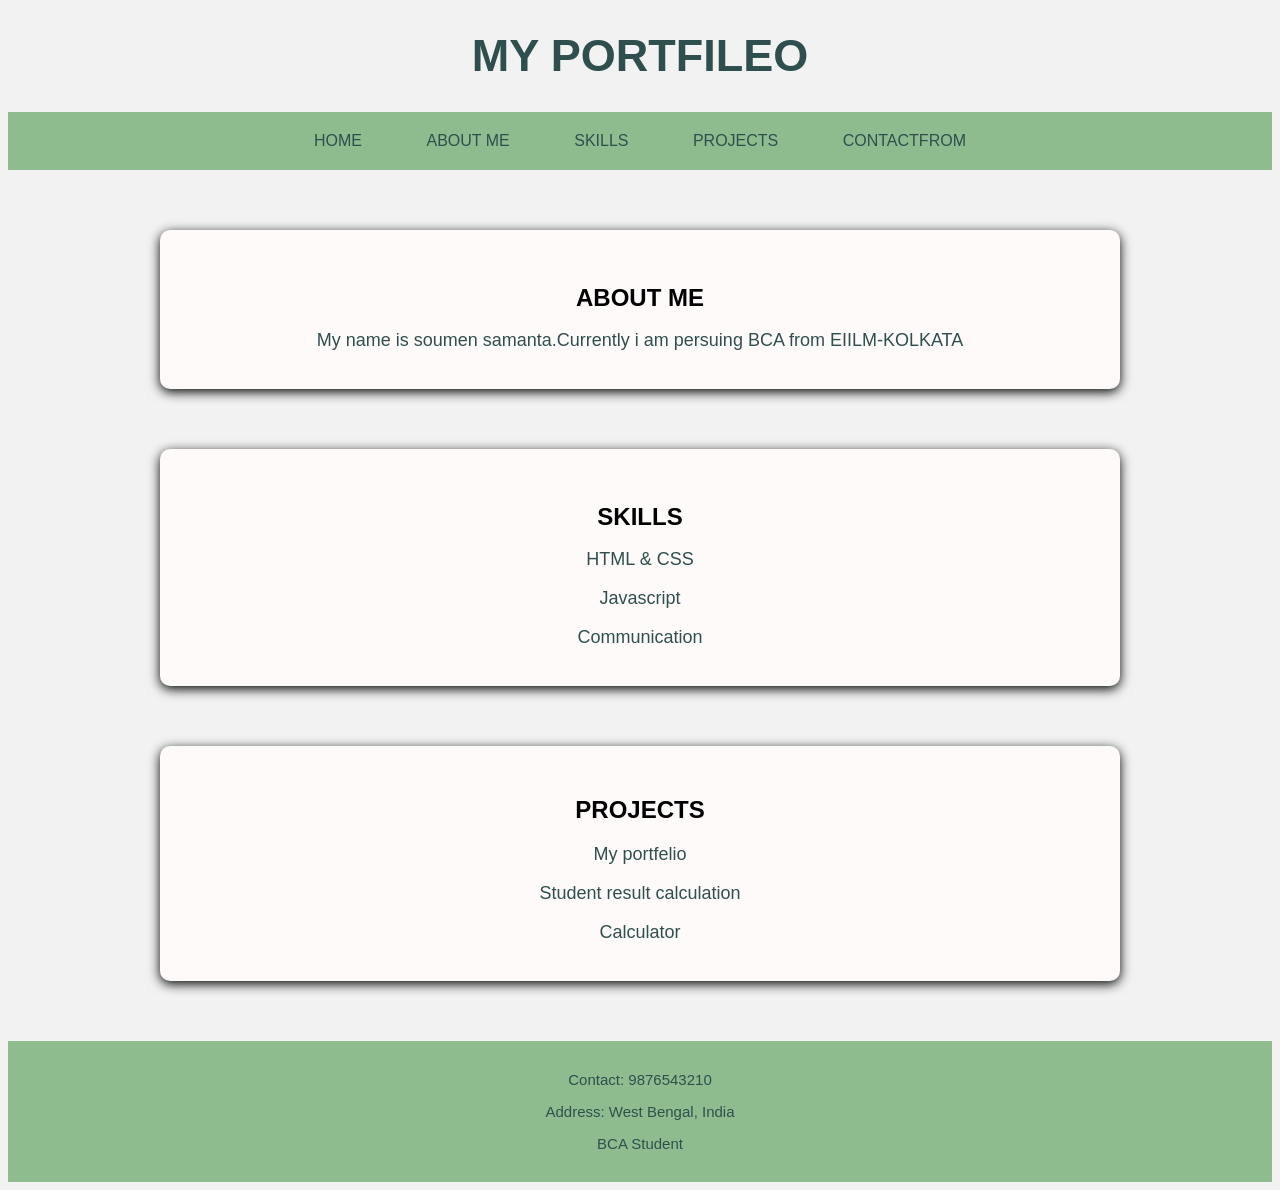
==== index.html @ efc485bc "initial commit" ====
<!DOCTYPE html>
<html lang="en">
<head>
    <meta charset="UTF-8">
    <meta name="viewport" content="width=device-width, initial-scale=1.0">
    <title>My Portfolio</title>
    <link rel="stylesheet" href="style.css">

</head>


<body>

<h1>MY PORTFILEO</h1>

<nav>
        <a href="#HOME">HOME</a>
        <a href="#ABOUT ME">ABOUT ME</a>
        <a href="#SKILLS">SKILLS</a>
        <a href="#PROJECTS">PROJECTS</a>
        <a href="from.html">CONTACTFROM</a>

    </nav>

        <section id="ABOUT ME">
            <h3>ABOUT ME</h3>
            <p>My name is soumen samanta.Currently i am persuing BCA from EIILM-KOLKATA</p>
            
        </section>

<section id="SKILLS">
            <h3>SKILLS</h3>
            <p>HTML & CSS</p>
            <p>Javascript</p>
            <p>Communication</p>
        </section>

<section id ="PROJECTS">
            <h2>PROJECTS</h2>
            <p>My portfelio</p>
            <p>Student result calculation</p>
            <p>Calculator</p>
        </section>
        
        <footer>
        <p>Contact: 9876543210</p>
        <p>Address: West Bengal, India</p>
        <p>BCA Student</p>
    </footer>

    
</body>
<script src="script1.js"></script>

</html>
---- style.css ----
body {
            background-color: gainsboro;
            text-align: center;
        }

        nav {
            background-color: darkseagreen;
            padding: 20px;
        }

        nav a {
            color: darkslategray;
            margin: 30px;
            text-decoration: none;
        }

        h1 {
            font-size: 45px;
            font-weight: bold;
            color: darkslategray;
        }

        p {
            font-size: 18px;
            color: darkslategray;
        }

        
        section{
            align-items: center;
            background-color: snow;
            max-width: 900px;
            padding: 30px;
            border-radius: 10px;
            margin: 60px auto;
            box-shadow: 0 3px 12px;
        }

        section h3 {
            margin-bottom: 10px;
            color: black;
            font-size: 24px;
        }
        section p {
            
            margin-bottom:8px;}


        

        footer {
            background-color: darkseagreen;
            padding: 15px;
            margin-top: 30px;
        }

        footer p {
            color: darkslategray;
            font-size: 15px;
        }

        body {
    font-family: Arial;
    background: #f2f2f2;
}

.form-box {
    width: 300px;
    margin: 50px auto;
    padding: 20px;
    background: white;
    border-radius: 10px;
}

h2 {
    text-align: center;
}

label {
    display: block;
    margin-top: 10px;
}

input {
    width: 100%;
    padding: 8px;
    margin-top: 5px;
    box-sizing: border-box;
}

button {
    width: 100%;
    padding: 10px;
    margin-top: 15px;
}
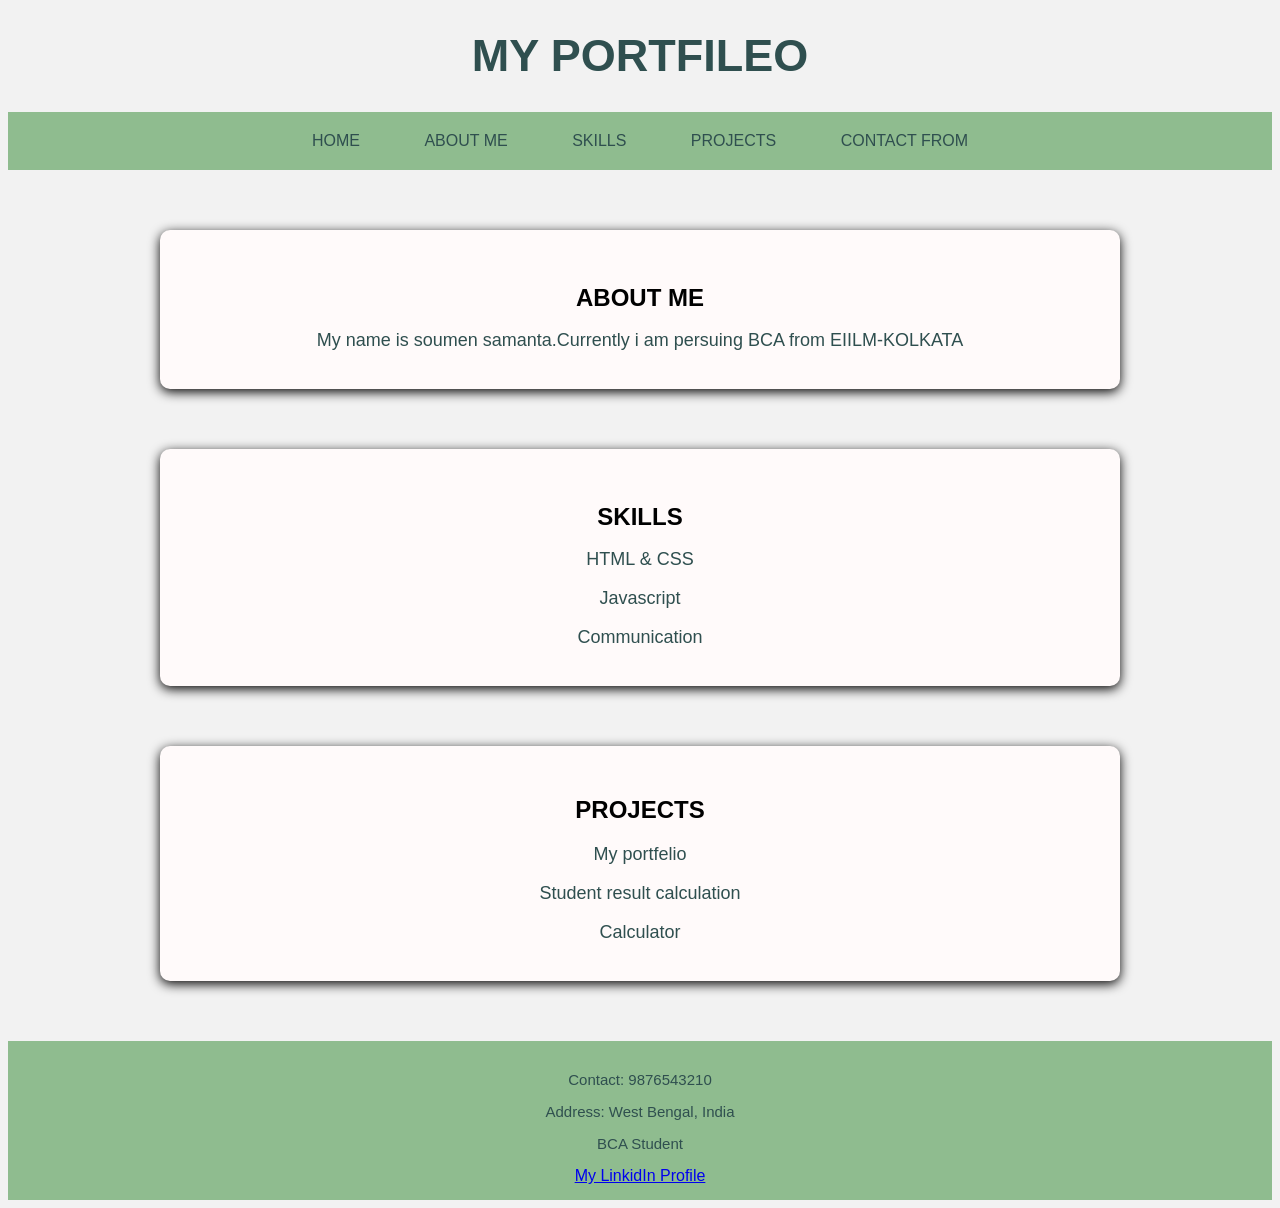
==== commit 6526f74f: "Update index.html" ====
--- a/index.html
+++ b/index.html
@@ -18,7 +18,7 @@
         <a href="#ABOUT ME">ABOUT ME</a>
         <a href="#SKILLS">SKILLS</a>
         <a href="#PROJECTS">PROJECTS</a>
-        <a href="from.html">CONTACTFROM</a>
+        <a href="from.html">CONTACT FROM</a>
 
     </nav>
 
@@ -46,10 +46,11 @@
         <p>Contact: 9876543210</p>
         <p>Address: West Bengal, India</p>
         <p>BCA Student</p>
+            <a href="https://www.linkedin.com/in/soumen-samanta-162751328?utm_source=share_via&utm_content=profile&utm_medium=member_android">My LinkidIn Profile</a>
     </footer>
 
     
 </body>
 <script src="script1.js"></script>
 
-</html>+</html>
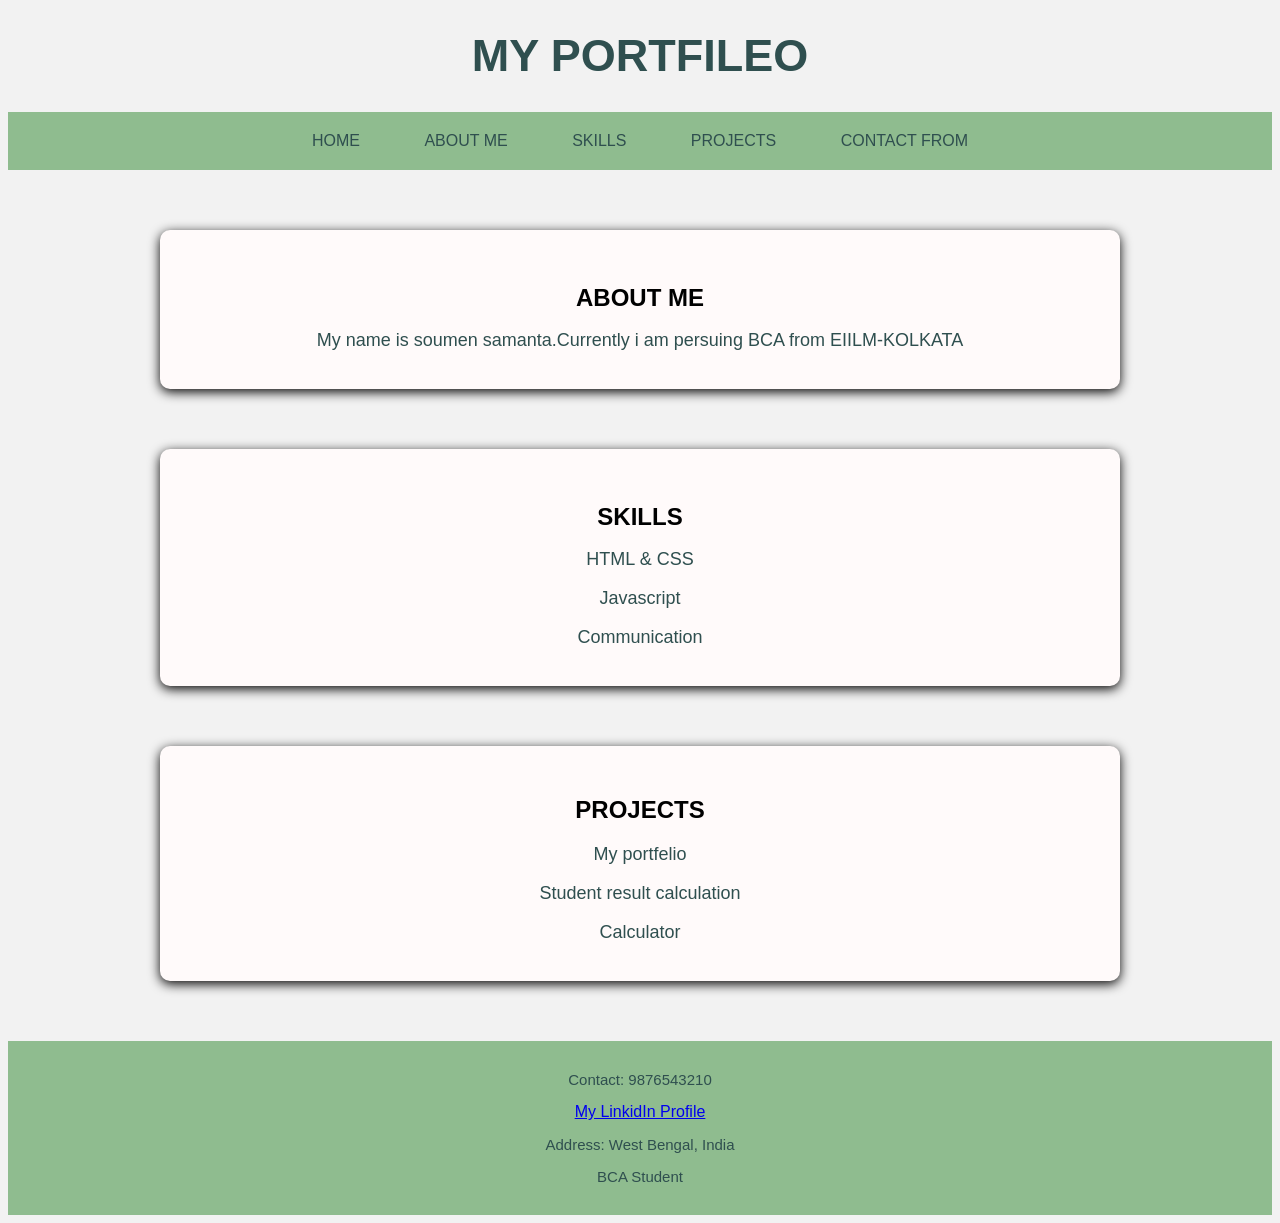
==== commit 73d9bb46: "Update index.html" ====
--- a/index.html
+++ b/index.html
@@ -44,9 +44,10 @@
         
         <footer>
         <p>Contact: 9876543210</p>
+            <a href="https://www.linkedin.com/in/soumen-samanta-162751328?utm_source=share_via&utm_content=profile&utm_medium=member_android">My LinkidIn Profile</a>
         <p>Address: West Bengal, India</p>
         <p>BCA Student</p>
-            <a href="https://www.linkedin.com/in/soumen-samanta-162751328?utm_source=share_via&utm_content=profile&utm_medium=member_android">My LinkidIn Profile</a>
+        
     </footer>
 
     
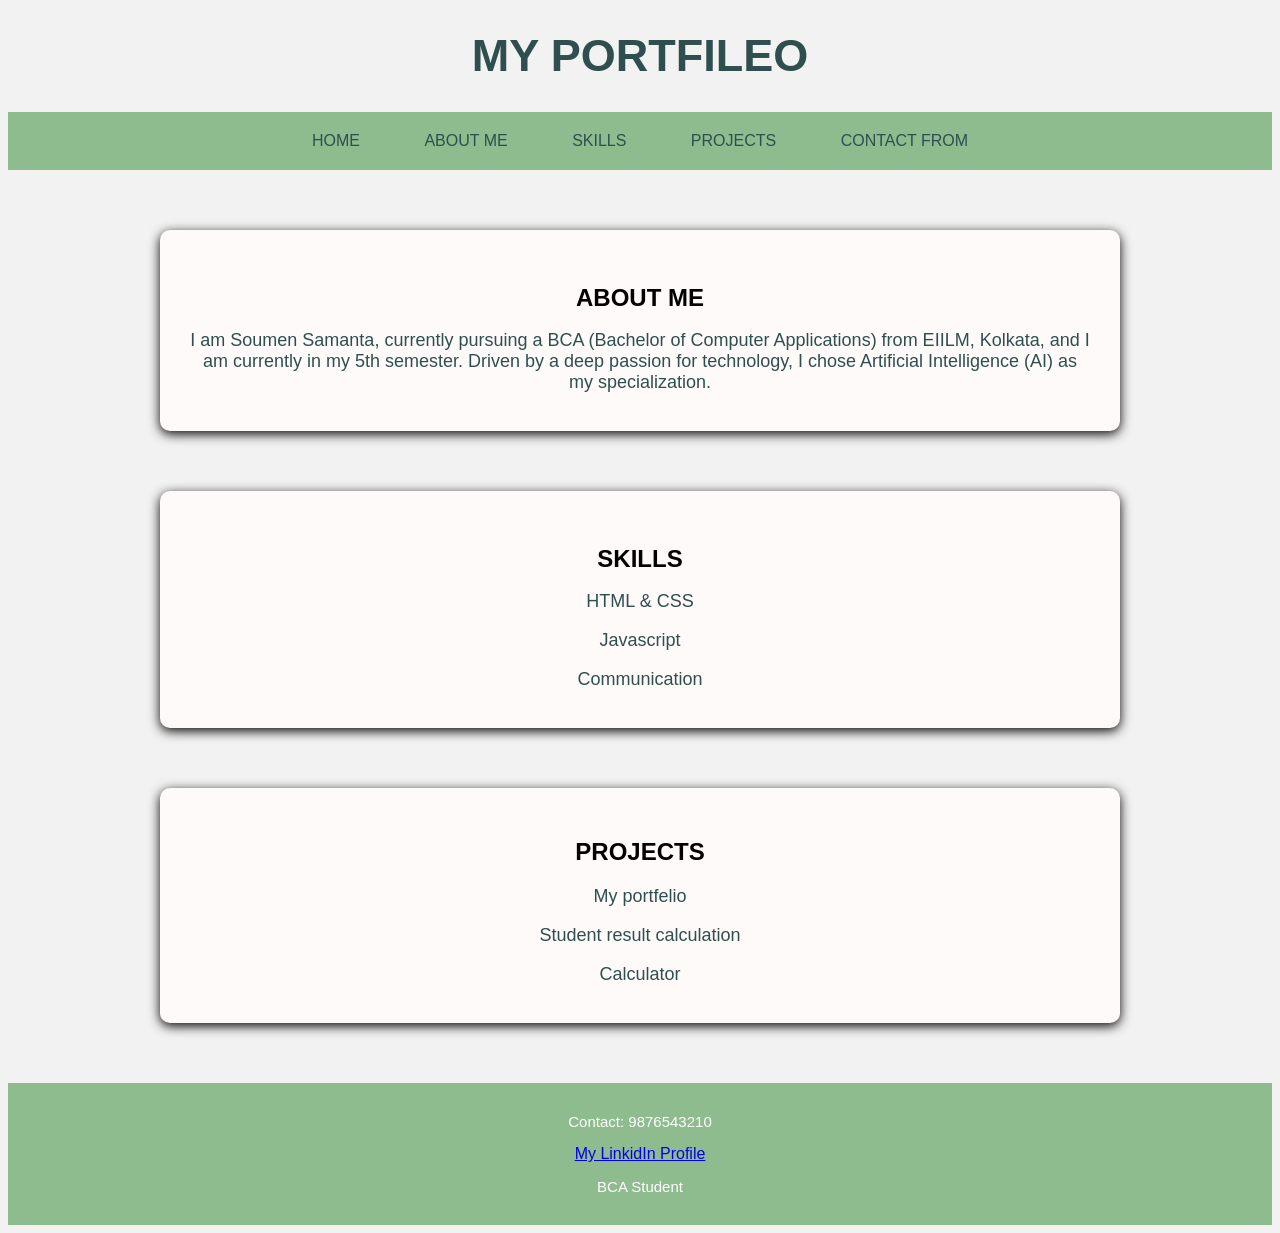
==== commit efbd6869: "Update index.html" ====
--- a/index.html
+++ b/index.html
@@ -24,7 +24,7 @@
 
         <section id="ABOUT ME">
             <h3>ABOUT ME</h3>
-            <p>My name is soumen samanta.Currently i am persuing BCA from EIILM-KOLKATA</p>
+            <p> I am Soumen Samanta, currently pursuing a BCA (Bachelor of Computer Applications) from EIILM, Kolkata, and I am currently in my 5th semester. Driven by a deep passion for technology, I chose Artificial Intelligence (AI) as my specialization.  </p>
             
         </section>
 
@@ -45,7 +45,6 @@
         <footer>
         <p>Contact: 9876543210</p>
             <a href="https://www.linkedin.com/in/soumen-samanta-162751328?utm_source=share_via&utm_content=profile&utm_medium=member_android">My LinkidIn Profile</a>
-        <p>Address: West Bengal, India</p>
         <p>BCA Student</p>
         
     </footer>
--- a/style.css
+++ b/style.css
@@ -58,7 +58,7 @@
         }
 
         footer p {
-            color: darkslategray;
+            color: white;
             font-size: 15px;
         }
 
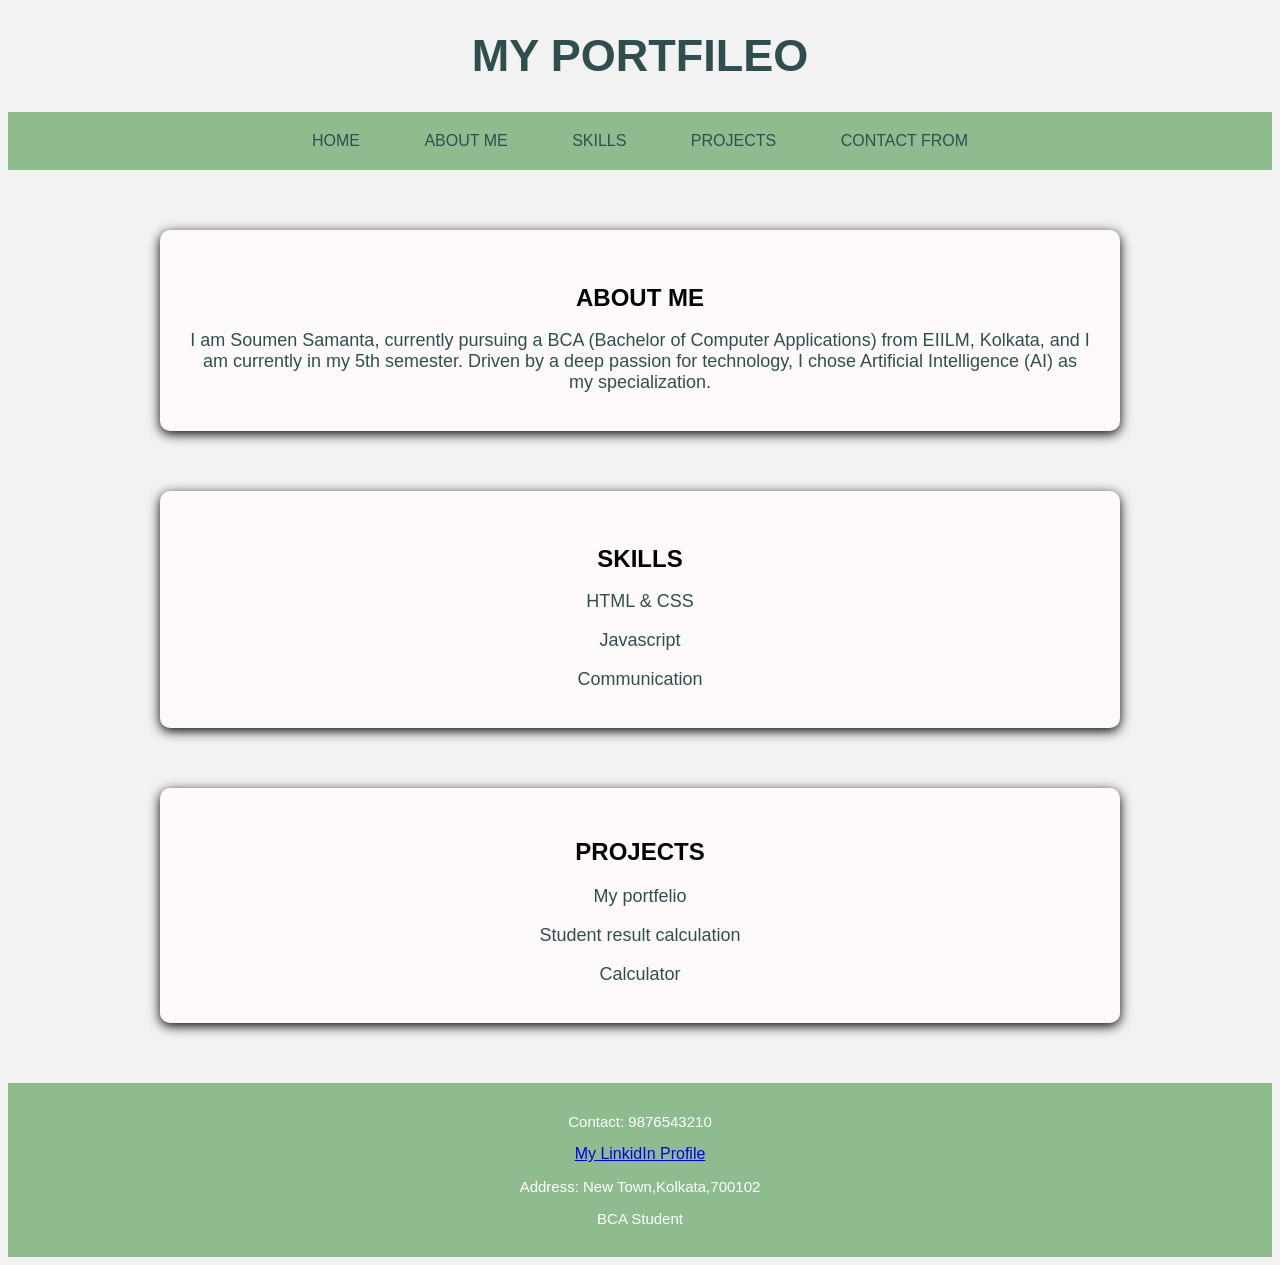
==== commit 15ea39c4: "Update index.html" ====
--- a/index.html
+++ b/index.html
@@ -45,7 +45,8 @@
         <footer>
         <p>Contact: 9876543210</p>
             <a href="https://www.linkedin.com/in/soumen-samanta-162751328?utm_source=share_via&utm_content=profile&utm_medium=member_android">My LinkidIn Profile</a>
-        <p>BCA Student</p>
+       <p>Address: New Town,Kolkata,700102</p>
+            <p>BCA Student</p>
         
     </footer>
 
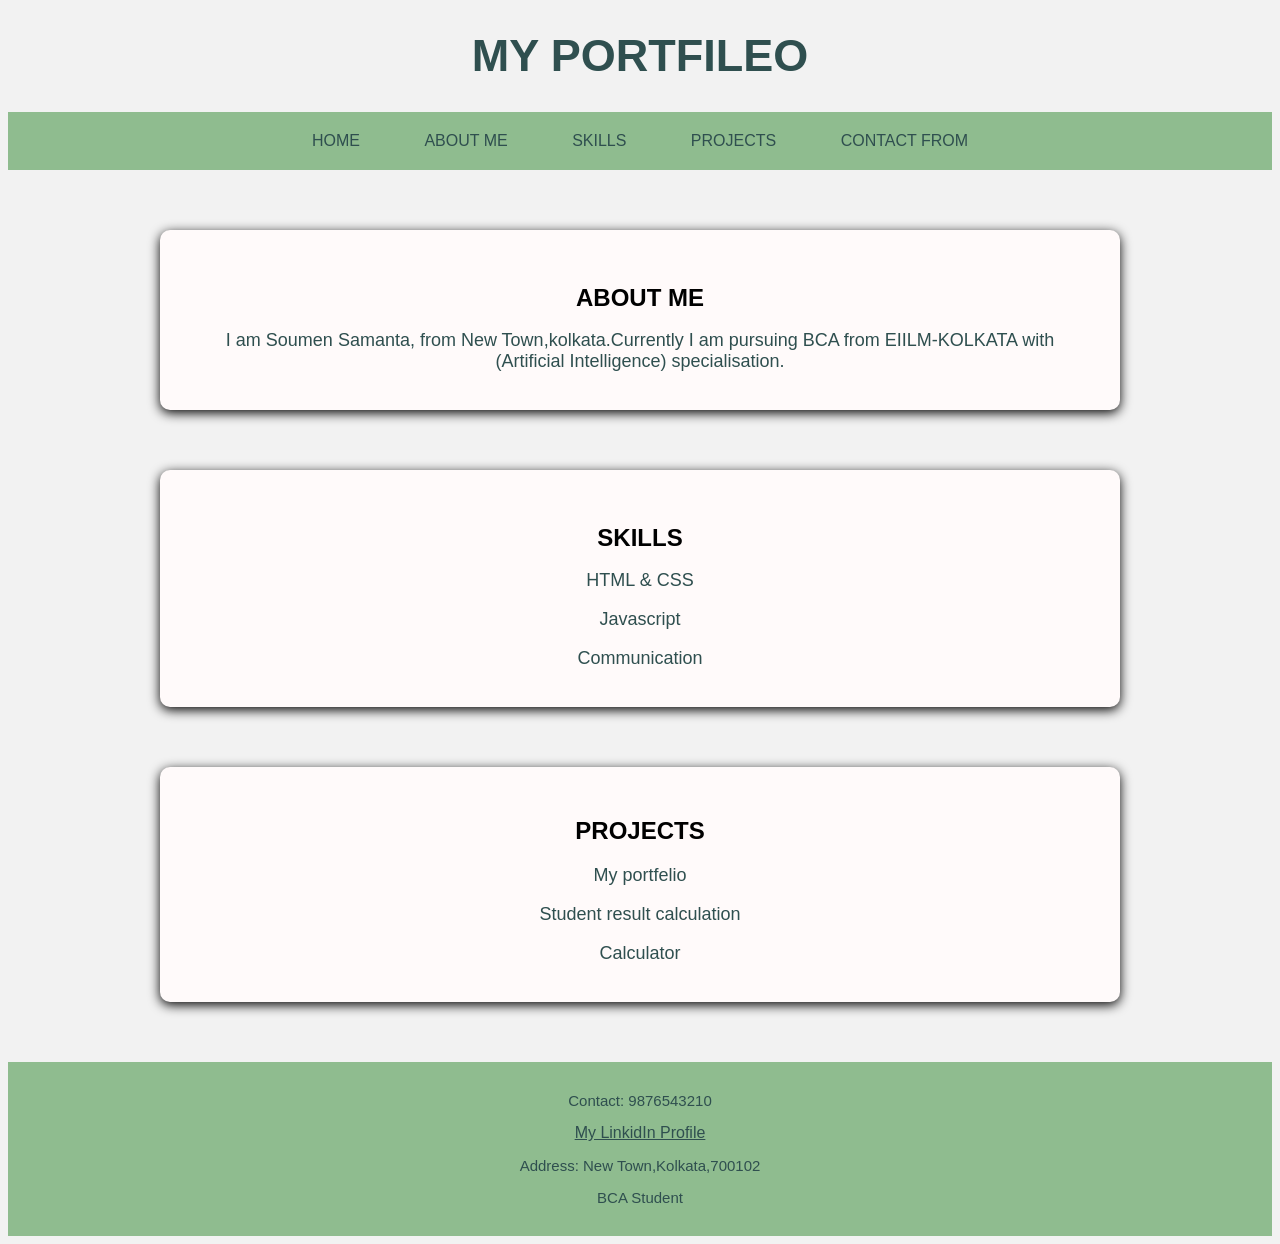
==== commit 76d04357: "Update index.html" ====
--- a/index.html
+++ b/index.html
@@ -24,7 +24,7 @@
 
         <section id="ABOUT ME">
             <h3>ABOUT ME</h3>
-            <p> I am Soumen Samanta, currently pursuing a BCA (Bachelor of Computer Applications) from EIILM, Kolkata, and I am currently in my 5th semester. Driven by a deep passion for technology, I chose Artificial Intelligence (AI) as my specialization.  </p>
+            <p> I am Soumen Samanta, from New Town,kolkata.Currently I am pursuing BCA from EIILM-KOLKATA with (Artificial Intelligence) specialisation. </p>
             
         </section>
 
--- a/style.css
+++ b/style.css
@@ -58,9 +58,12 @@
         }
 
         footer p {
-            color: white;
+            color: darkslategray;
             font-size: 15px;
         }
+footer a {
+       color: darkslategray;
+}
 
         body {
     font-family: Arial;
@@ -92,6 +95,8 @@
 }
 
 button {
+    background-color: darkseagreen;
+    color: darkslategray;
     width: 100%;
     padding: 10px;
     margin-top: 15px;
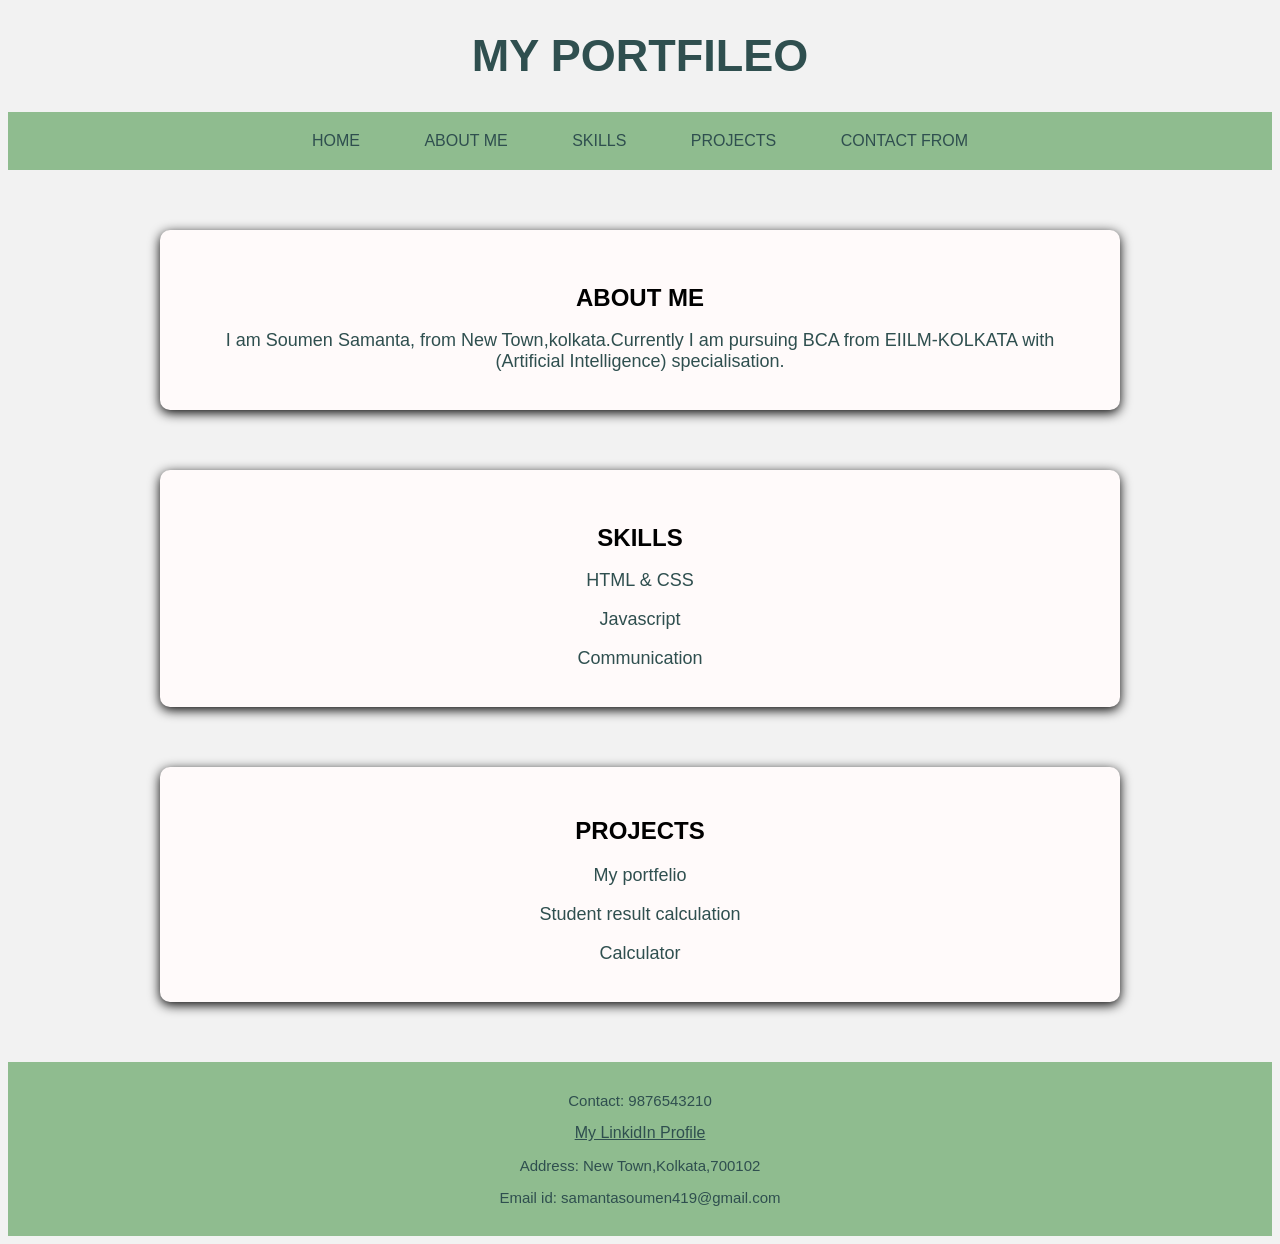
==== commit 9b574467: "Update index.html" ====
--- a/index.html
+++ b/index.html
@@ -46,7 +46,7 @@
         <p>Contact: 9876543210</p>
             <a href="https://www.linkedin.com/in/soumen-samanta-162751328?utm_source=share_via&utm_content=profile&utm_medium=member_android">My LinkidIn Profile</a>
        <p>Address: New Town,Kolkata,700102</p>
-            <p>BCA Student</p>
+            <p>Email id: samantasoumen419@gmail.com</p>
         
     </footer>
 
--- a/style.css
+++ b/style.css
@@ -95,8 +95,6 @@
 }
 
 button {
-    background-color: darkseagreen;
-    color: darkslategray;
     width: 100%;
     padding: 10px;
     margin-top: 15px;
